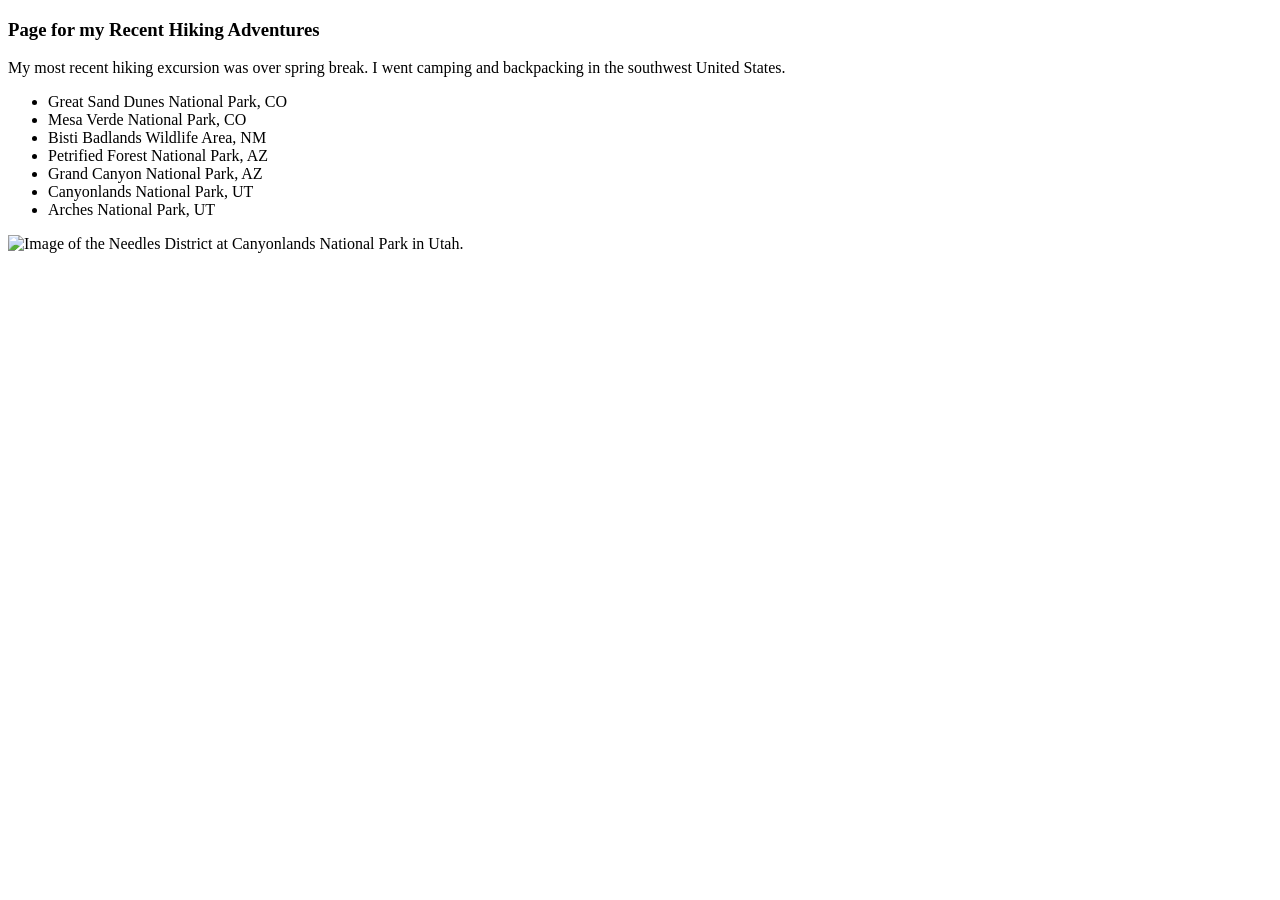
==== page1-hikes.html @ db0f3e6e "add button linking to another page" ====
<!DOCTYPE html>
<html lang="en">
<head>
    <meta charset="UTF-8">
    <meta name="viewport" content="width=device-width, initial-scale=1.0">
    <title>My Hiking Adventures</title>
</head>
<body>
    <h3>Page for my Recent Hiking Adventures</h1>

    <p>My most recent hiking excursion was over spring break. 
        I went camping and backpacking in the southwest United States.</p>

    <ul>
        <li>Great Sand Dunes National Park, CO</li>
        <li>Mesa Verde National Park, CO</li>
        <li>Bisti Badlands Wildlife Area, NM</li>
        <li>Petrified Forest National Park, AZ</li>
        <li>Grand Canyon National Park, AZ</li>
        <li>Canyonlands National Park, UT</li>
        <li>Arches National Park, UT</li>
    </ul>

    <img src="https://www.nps.gov/npgallery/GetAsset/bf0e7275-9418-4fe6-b64e-c0cf458587a8/proxy/hires?" alt="Image of the Needles District at Canyonlands National Park in Utah.">
</body>
</html>
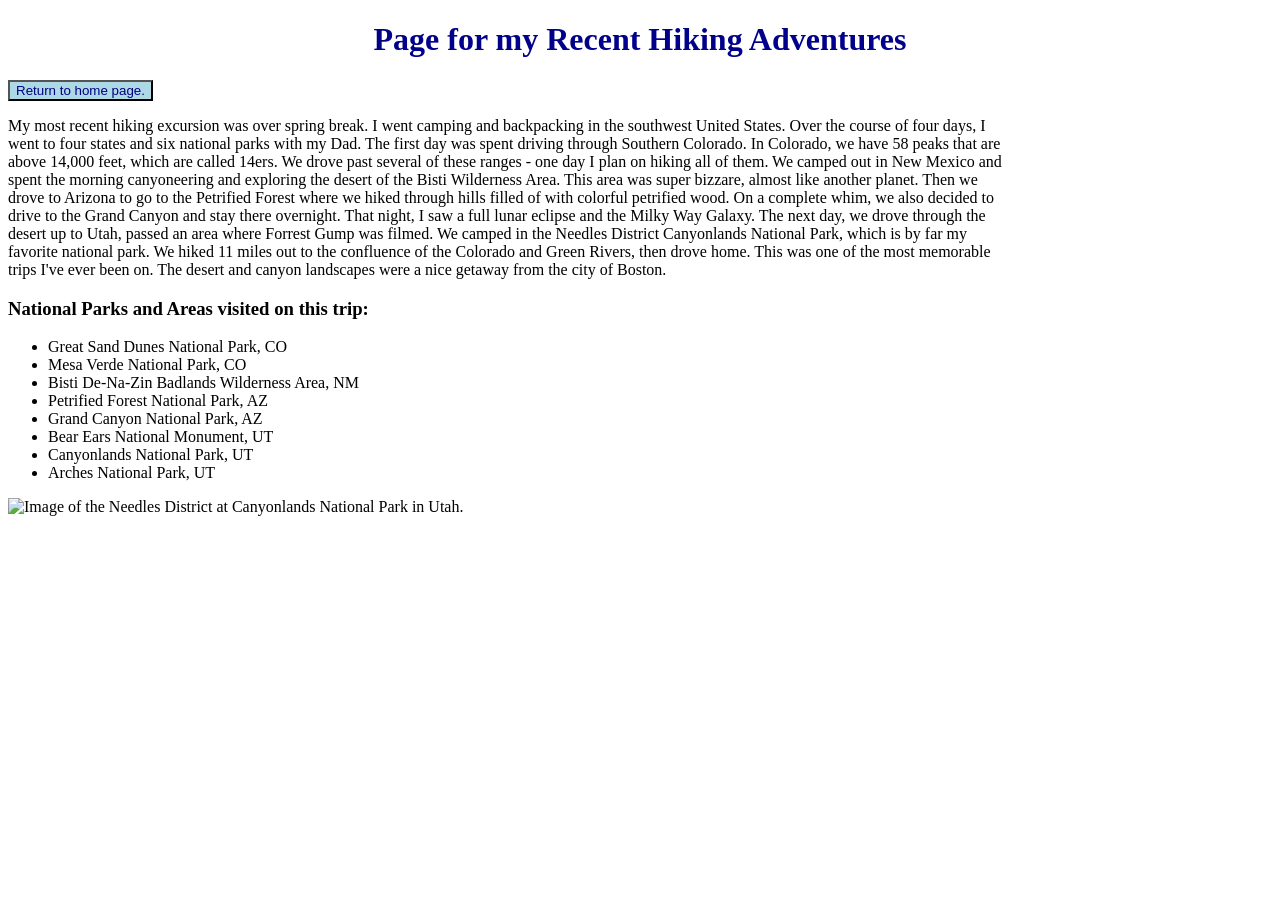
==== commit c8334f9f: "adding text and style to pages" ====
--- a/page1-hikes.html
+++ b/page1-hikes.html
@@ -4,19 +4,39 @@
     <meta charset="UTF-8">
     <meta name="viewport" content="width=device-width, initial-scale=1.0">
     <title>My Hiking Adventures</title>
+    <link rel="stylesheet" href="style.css">
 </head>
 <body>
-    <h3>Page for my Recent Hiking Adventures</h1>
+    <h1>Page for my Recent Hiking Adventures</h1>
 
-    <p>My most recent hiking excursion was over spring break. 
-        I went camping and backpacking in the southwest United States.</p>
+    <button id="button"> Return to home page. </button>
+    <script>
+        const navigateButton = document.getElementById('button');
+        navigateButton.addEventListener('click', function() {
+            window.location.href = 'index.html';
+        });
+    </script>
 
+    <p>My most recent hiking excursion was over spring break. I went camping and backpacking in the southwest United States.
+        Over the course of four days, I went to four states and six national parks with my Dad. The first day was spent driving through Southern Colorado.
+        In Colorado, we have 58 peaks that are above 14,000 feet, which are called 14ers. We drove past several of these ranges - one day I plan on hiking all of them.
+        We camped out in New Mexico and spent the morning canyoneering and exploring the desert of the Bisti Wilderness Area. This area was super bizzare, almost like
+        another planet. Then we drove to Arizona to go to the Petrified Forest where we hiked through hills filled of with colorful petrified wood.
+        On a complete whim, we also decided to drive to the Grand Canyon and stay there overnight. That night, I saw a full lunar eclipse and the Milky Way Galaxy.
+        The next day, we drove through the desert up to Utah, passed an area where Forrest Gump was filmed. We camped in the Needles District Canyonlands National Park, 
+        which is by far my favorite national park. We hiked 11 miles out to the confluence of the Colorado and Green Rivers, then drove home. This was one of the most
+        memorable trips I've ever been on. The desert and canyon landscapes were a nice getaway from the city of Boston.
+    </p>
+
+
+    <h3>National Parks and Areas visited on this trip:</h3>
     <ul>
         <li>Great Sand Dunes National Park, CO</li>
         <li>Mesa Verde National Park, CO</li>
-        <li>Bisti Badlands Wildlife Area, NM</li>
+        <li>Bisti De-Na-Zin Badlands Wilderness Area, NM</li>
         <li>Petrified Forest National Park, AZ</li>
         <li>Grand Canyon National Park, AZ</li>
+        <li>Bear Ears National Monument, UT</li>
         <li>Canyonlands National Park, UT</li>
         <li>Arches National Park, UT</li>
     </ul>
--- a/style.css
+++ b/style.css
@@ -0,0 +1,22 @@
+h1{
+    color:darkblue;
+    text-align: center;
+    font-family:Georgia, 'Times New Roman', Times, serif;
+}
+
+p{
+    width: 1000px;
+    margin-left: 100;
+}
+
+#button{
+    display: block;
+    margin-left: 100;
+    color: navy;
+    background-color: lightblue;
+}
+
+b{
+    color: navy;
+}
+
